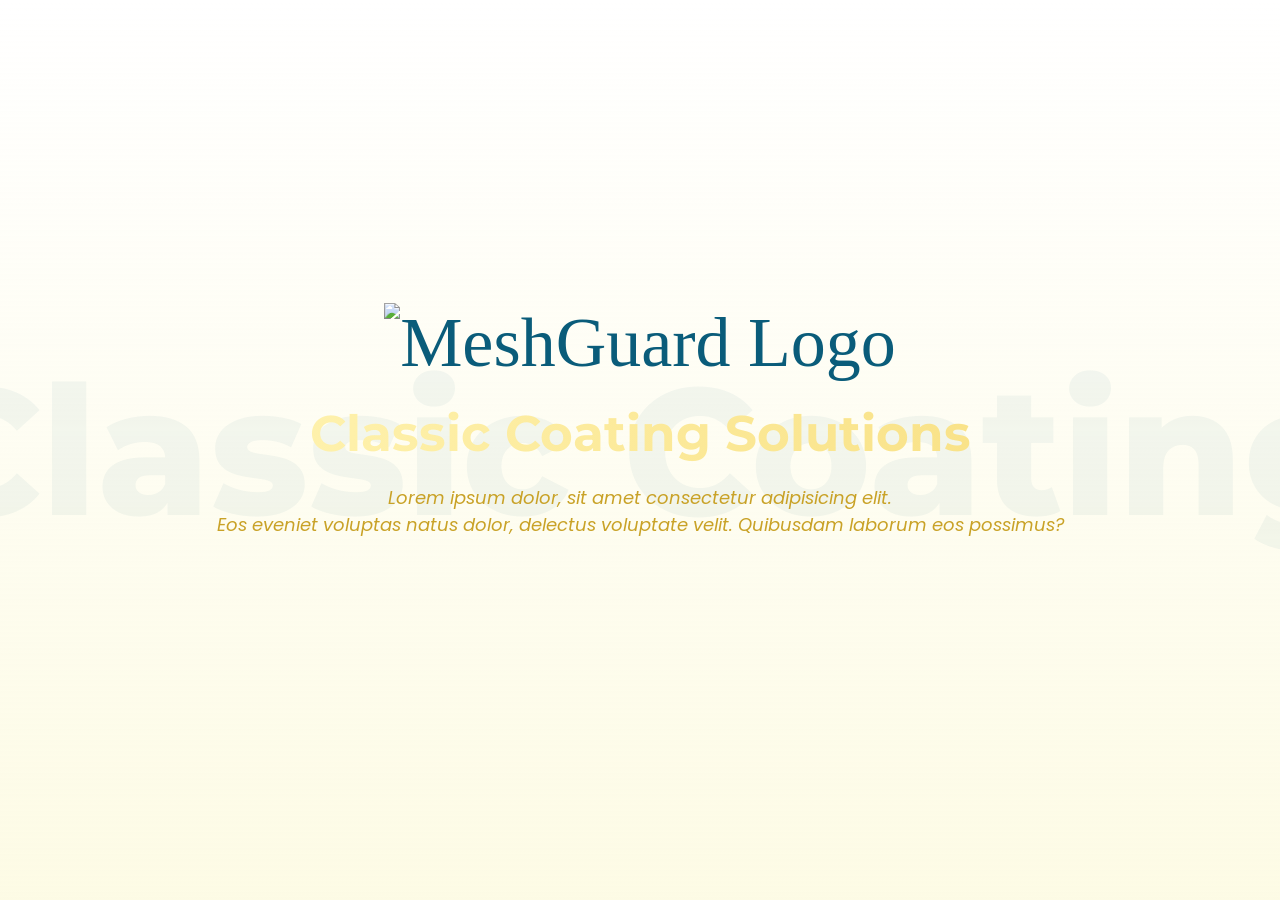
==== index.html @ 0d6ba983 "Inital Commit" ====
<!DOCTYPE html>
<html lang="en">
<head>
    <meta charset="UTF-8">
    <meta name="viewport" content="width=device-width, initial-scale=1.0">
    <title>Home</title>
    <link rel="stylesheet" href="css/style.css">
    <link rel="stylesheet" href="css/loader.css">
    <link rel="stylesheet" href="css/navbar.css">
    <link rel="stylesheet" href="css/style2.css">
    <link rel="stylesheet" href="css/footer.css">
    <!-- Google Fonts -->
    <link href="https://fonts.googleapis.com/css2?family=Montserrat:wght@600;800&family=Poppins:wght@300;400;500&display=swap" rel="stylesheet">

    <!-- Font Awesome -->
    <link rel="stylesheet" href="https://cdnjs.cloudflare.com/ajax/libs/font-awesome/6.5.0/css/all.min.css">
    
</head>
<body>

    <div class="loader">
    <!-- watermark -->
     <div class="watermark">Classic Coating</div>
     <div class="loader-content">
        <!-- logo -->
         <div class="logo">
              <img src="Images/CC.png" alt="MeshGuard Logo">
         </div>

         <!-- Title -->
          <h1 class="title">Classic Coating Solutions</h1>

          <!-- paragraph -->
           <p class="tagline">Lorem ipsum dolor, sit amet consectetur adipisicing elit. <br>
            Eos eveniet voluptas natus dolor, delectus voluptate velit. 
            Quibusdam laborum eos possimus?</p>
     </div>
    </div>

    <div class="main">

        <!-- ================= NAVBAR ================= -->
        <header class="navbar">
            <div class="logo">
                <img src="images/CC.png" alt="logo">
            </div>

            <nav class="nav-links">
                <a href="index.html" class="active">Home</a>
                <a href="about.html">About</a>
                <a href="product.html">Products</a>
                <a href="services.html">Services</a>
                <a href="projects.html">Projects</a>
                <a href="contact.html">Contact</a>
            </nav>
        </header>

        <!-- ================= HERO SECTION ================= -->
        <section class="hero">

            <!-- Slides -->
            <div class="slides">
                <div class="slide active" style="background-image: url('images/hero1.jfif');"></div>
                <div class="slide" style="background-image: url('images/hero2.jpg');"></div>
                <div class="slide" style="background-image: url('images/hero3.png');"></div>
            </div>

            <!-- Overlay -->
            <div class="overlay"></div>

            <!-- Center Content -->
            <div class="hero-content">
                <h1 id="hero-title">Advanced Surface Coating Technology</h1>
                <p id="hero-desc">High-performance powder coating for superior corrosion resistance and flawless finishes.</p>
            </div>

            <!-- Bottom Navigation -->
            <div class="hero-nav">
                <span class="nav-item active">Powder Coating</span>
                <span class="nav-item">Sand Blasting</span>
                <span class="nav-item">Tank Process</span>
            </div>

        </section>

        <!-- =================About Section============================ -->

        <section class="about-section">

            <h2 class="gradient-text">ABOUT US</h2>

            <p class="about-text">
                <span>Classic Coating Solutions</span> delivers advanced surface coating services
                designed to enhance durability, protection, and visual appeal. We specialize in 
                <b>powder coating, sand blasting, and industrial tank processes</b> that ensure 
                superior finish and long-lasting performance.
            </p>

            <p class="about-text">
                With a strong focus on quality and precision, we provide solutions that are 
                corrosion-resistant, environmentally friendly, and built to withstand harsh conditions.
                Our commitment is to deliver <b>high-performance coatings with flawless finishing</b>
                for every project.
            </p>

            <p class="tagline">...because your comfort matters!</p>

            <!-- CARDS -->
            <div class="about-cards">

                <div class="about-card">
                    <i class="fa-solid fa-shield"></i>
                    <h3>Quality Coating</h3>
                    <p>We use advanced techniques and premium materials to ensure strong adhesion and long-lasting protection.</p>
                </div>

                <div class="about-card">
                    <i class="fa-solid fa-layer-group"></i>
                    <h3>Our Services</h3>
                    <p>From powder coating to sand blasting, we offer complete surface treatment solutions for industrial needs.</p>
                </div>

                <div class="about-card">
                    <i class="fa-solid fa-leaf"></i>
                     <h3>Our Commitment</h3>
                    <p>We focus on eco-friendly processes and precision finishing to deliver durable and reliable results.</p>
                </div>

            </div>

        </section>

        <!-- =================Contact Section============================ -->
         <Section class="Contact">
            <!-- Background Vedio -->
             <Video autoplay muted loop playsinline class="bg-video">
                <source src="images/video.mp4" type="video/mp4">
             </Video>

             <!-- overlay -->
              <div class="CTA-overlay"></div>

              <div class="contact-content">
                <h1>Precision Coating for Lasting Performance</h1>
                <p>
                    Our advanced coating solutions ensure superior protection, long-lasting durability, and a premium finish,
                    making every surface stronger, safer, and visually refined.
                </p>
                <a href="contact.html" class="CTA-btn">Contact us</a>
              </div>
         </Section>

        <!-- =================Clients Section============================ -->
        <section class="clients">
            <h2 class="gradient-text">Our Clients</h2>

            <div class="clients-track">
                <div class="clients-marquee">

            <!-- FIRST SET -->
                    <div class="clients-slide">
                        <img src="images/logo1.png">
                        <img src="images/logo2.png">
                        <img src="images/logo3.png">
                        <img src="images/logo4.png">
                    </div>

            <!-- DUPLICATE -->
                    <div class="clients-slide">
                         <img src="images/logo1.png">
                        <img src="images/logo2.png">
                        <img src="images/logo3.png">
                        <img src="images/logo4.png">
                    </div>

                </div>
            </div>
        </section>

        <!-- =================Product Section============================ -->

        <section class="products">
             <h2>Our <span class="gradient-text">Products</span></h2>

             <div class="products-wrapper">

                <!-- LEFT ARROW -->
                 <!-- <button class="nav-btn left" onclick="scrollLeft()">❮</button> -->

                 <!-- SLIDER -->
                 <div class="products-slider" id="slider">

                     <!-- CARD 1 -->
                     <div class="product-card">
                         <img src="images//hero2.jpg">
                         <div class="card-content">
                             <h3>Multicolour Coating</h3>
                             <p>Premium multicolour coating solutions with high durability and finish.</p>
                             <a href="#" class="view-btn">View</a>
                         </div>
                     </div>

                     <!-- CARD 2 -->
                     <div class="product-card">
                         <img src="images/Coating2.jfif">
                         <div class="card-content">
                             <h3>Sand Blasting</h3>
                             <p>Advanced surface cleaning for smooth and long-lasting coating results.</p>
                             <a href="#" class="view-btn">View</a>
                         </div>
                     </div>

                     <!-- CARD 3 -->
                     <div class="product-card">
                         <img src="images/hero3.png">
                         <div class="card-content">
                             <h3>Tank Process</h3>
                             <p>Efficient tank treatment process ensuring superior coating adhesion.</p>
                             <a href="#" class="view-btn">View</a>
                         </div>
                     </div>

                 </div>

                <!-- RIGHT ARROW -->
                <!-- <button class="nav-btn right" onclick="scrollRight()">❯</button> -->
            </div>
        </section>

        <!-- =================Testimonial Section============================ -->

        <section class="testimonials">

            <h2><span class="gradient-text ">Testimonials</span></h2>

            <div class="testimonial-wrapper">

                <div class="testimonial-track" id="testimonialTrack">

                    <!-- GROUP 1 -->
                    <div class="testimonial-group">
                
                        <div class="testimonial-card">
                            <div class="stars">
                                <i class="fa fa-star"></i>
                                <i class="fa fa-star"></i>
                                <i class="fa fa-star"></i>
                                <i class="fa fa-star"></i>
                                <i class="fa fa-star"></i>
                            </div>
                            <h4>Manab Raychaudhuri</h4>
                            <p>Their proactive communication helped us achieve compliance efficiently.</p>
                        </div>

                        <div class="testimonial-card">
                            <div class="stars">
                                <i class="fa fa-star"></i><i class="fa fa-star"></i>
                                <i class="fa fa-star"></i><i class="fa fa-star"></i>
                                <i class="fa fa-star"></i>
                            </div>
                            <h4>Raju Jaggogi</h4>
                            <p>Reliable and knowledgeable environmental service provider.</p>
                        </div>

                        <div class="testimonial-card">
                            <div class="stars">
                                <i class="fa fa-star"></i><i class="fa fa-star"></i>
                                <i class="fa fa-star"></i><i class="fa fa-star"></i>
                                <i class="fa fa-star"></i>
                            </div>
                            <h4>Avinash Dalvi</h4>
                            <p>Exceptional service and professionalism. Highly recommended.</p>
                        </div>

                    </div>

                    <!-- GROUP 2 -->
                    <div class="testimonial-group">
                
                        <div class="testimonial-card">
                            <div class="stars">
                                <i class="fa fa-star"></i><i class="fa fa-star"></i>
                                <i class="fa fa-star"></i><i class="fa fa-star"></i>
                                <i class="fa fa-star"></i>
                            </div>
                            <h4>Client Name</h4>
                            <p>Great support and long-term partnership.</p>
                        </div>

                        <div class="testimonial-card">
                            <div class="stars">
                                <i class="fa fa-star"></i><i class="fa fa-star"></i>
                                <i class="fa fa-star"></i><i class="fa fa-star"></i>
                                <i class="fa fa-star"></i>
                            </div>
                            <h4>Client Name</h4>
                            <p>Professional and reliable service always.</p>
                        </div>

                        <div class="testimonial-card">
                            <div class="stars">
                                <i class="fa fa-star"></i><i class="fa fa-star"></i>
                                <i class="fa fa-star"></i><i class="fa fa-star"></i>
                                <i class="fa fa-star"></i>
                            </div>
                            <h4>Client Name</h4>
                            <p>Highly satisfied with their solutions.</p>
                        </div>

                    </div>

                </div>

            </div>
            <div class="testimonial-dots">
                 <span class="dot active"></span>
                 <span class="dot"></span>
            </div>
        
        </section>

        <!-- =================Footer Section============================ -->
        <footer class="footer">

    <div class="footer-container">

        <!-- LEFT -->
        <div class="footer-left">
            <img src="images/CC.png" alt="logo">

            <p>
                At <span class="gradient-text">Classic Coating Solutions</span>, we are committed to delivering 
                high-quality surface finishing and protection services through advanced coating technologies.
                 We provide durable, cost-effective, and precision-based solutions including powder coating, sand blasting, and tank processing, 
                ensuring superior corrosion resistance, long-lasting performance, and flawless finishes for industrial and commercial applications.
            </p>
        </div>

        <!-- CENTER -->
        <div class="footer-center">
            <h3>Contact Us</h3>

            <p>Office Address:<span class="gradient-text"><br>
            Shop No.16, SR.NO.441/1, Khadi Machine, Wadmukhwadi, Pune-412105</span></p>

            <p>Phone:<span class="gradient-text">
                <a href="tel:+917083255495" class="call-btn">7083255495</a> /
                     <a href="tel:+917057094498" class="call-btn">7057094498</a>

            </p>
            <p>Email:<span class="gradient-text"><a href="mailto:">sales@classicsurfacecoating.com</a></p>
        </div>

        <!-- RIGHT -->
        <div class="footer-right">
            <h3>Follow Us</h3>

            <div class="social-icons">
                <i class="fab fa-facebook-f"></i>
                <i class="fab fa-linkedin-in"></i>
                <i class="fab fa-instagram"></i>
                <i class="fab fa-x-twitter"></i>
            </div>
        </div>

    </div>

    <!-- BOTTOM BAR -->
    <div class="footer-bottom">
       © 2026 Classic Surface Coating Technology-All Rights Reserved |
    Developed By 
    <a href="https://www.qirotec.com" target="_blank" class="qiro-link">
        QiroTech Innovation Pvt. Ltd.
    </a>

    </div>

</footer>

        <!-- ==================Floating Buttons========================= -->
        <div class="floating-buttons">

            <!-- Contact -->
            <a href="contact.html" class="fab contact">
                <i class="fas fa-phone"></i>
            </a>

            <!-- WhatsApp -->
            <a href="https://wa.me/919999999999" target="_blank" class="fab whatsapp">
                <i class="fab fa-whatsapp"></i>
            </a>

            <!-- Instagram -->
            <a href="https://instagram.com" target="_blank" class="fab instagram">
              <i class="fab fa-instagram"></i>
            </a>
    
        </div>
   
    </div>



<script src="js/loader.js"></script>
<script src="js/script.js"></script>
</body>
</html>
---- css/loader.css ----
*{
    padding:0;
    margin: 0;
    box-sizing: border-box;
}

html,body{
     width: 100%;
     height: 100%;
}
:root{
    --gold1:#c9a227;
    --gold2:#f5d76e;
    --gold3:#fff3b0;
}

.loader{
    position: fixed;
    inset: 0;
    background:linear-gradient(180deg, #fcf9d700,#fcf9d7a6) ;
    display: flex;
    align-items: center;
    justify-content: center;
    z-index: 9999;
    overflow: hidden;
      transition: opacity 0.5s ease;
}
.watermark{
    position: absolute;
    font-size: 180px;
    font-weight: 800;
    color:rgba(10,92,122,0.05);
    white-space:nowrap;
    font-family:'Montserrat', sans-serif;
    animation:fadeWatermark 2s ease;
}

.loader-content{
    text-align: center;
    z-index: 2;
}
.logo{
    font-size: 70px;
      color:#0a5c7a;
        margin-bottom:20px;
        opacity:0;  
           animation:logoIn 1s ease forwards;
              
}

.logo img{
    width:500px;          
    height:auto;
    opacity:0;
    transform:scale(0.8) translateY(30px);
    animation:logoIn 1s ease forwards;
}

/* Hover feel (optional premium touch) */
.logo img:hover{
    transform:scale(1.05);
}

.title{
    font-size: 50px;
    color: #0a5c7a;
 
    font-family:'Montserrat', sans-serif;
    margin-bottom:10px;
    opacity: 0;

    animation: gradientMove 4s ease infinite, titleIn 1s ease forwards;
    animation-delay: 0s, 1s;
   
    background: linear-gradient(270deg, #c9a227, #f5d76e, #fff3b0);
    background-size: 300% 300%;
    -webkit-background-clip: text;
    -webkit-text-fill-color: transparent;
}
@keyframes gradientMove{
    0%{ background-position: 0% 50%; }
    50%{ background-position: 100% 50%; }
    100%{ background-position: 0% 50%; }
}

.tagline{
    font-size:18px;
    color:#5a6d75;
    font-family:'Poppins', sans-serif;
    opacity:0;
    animation:taglineIn 1s ease forwards;
    animation-delay:2s;
}

/* ===========Animations============= */
@keyframes logoIn{
    from{
        opacity: 0;
        transform:translateY(30px) scale(0.8);
    }to{
        opacity: 1;
        transform:translateY(0) scale(1);
    }
}

@keyframes titleIn{
    from{
        opacity:0;
        transform:translateY(30px);
    }
    to{
        opacity:1;
        transform:translateY(0);
    }
}
@keyframes taglineIn{
    from{
        opacity:0;
        transform:translateY(20px);
    }
    to{
        opacity:1;
        transform:translateY(0);
    }
}
@keyframes fadeWatermark{
    from{ opacity:0; }
    to{ opacity:1; }
}
---- css/navbar.css ----
*{
    margin: 0;
    padding: 0;
    box-sizing: border-box;
}
html,body{
     width: 100%;
     height: 100%;
}

:root{
    --font-body: 'Poppins', sans-serif;
    --font-heading: 'Montserrat', sans-serif;
    --gold1:#c9a227;
    --gold2:#f5d76e;
    --gold3:#fff3b0;

}

/* ================= NAVBAR ================= */

.navbar {
    position: fixed;
    top: 0;
    left: 0;
    width: 100%;
    height: 100px;

    display: flex;
    justify-content: space-between;
    align-items: center;

    padding: 18px 80px;
    z-index: 1000;

    background: transparent;
    transition: all 0.4s ease;
}

/* Scroll Effect */
.navbar.scrolled {
    background: rgba(0, 0, 0, 0.9);
    backdrop-filter: blur(10px);
    padding: 12px 80px;
}

/* ================= LOGO ================= */

.navbar .logo img {
    height: 80px;
    width: auto;
    margin-top: 30px;
    object-fit: contain;
    cursor: pointer;
}

/* ================= NAV LINKS ================= */

.nav-links {
    display: flex;
    align-items: center;
    gap: 35px;
    margin-top:50;
}

/* Links */
.nav-links a {
    position: relative;
    text-decoration: none;
    font-family: var(--font-body);
    font-size: 16px;
    font-weight: 500;

    color: #ffffff;
    transition: all 0.3s ease;
}

/* Active link */
.nav-links a.active {
    color: var(--gold1);
}

/* Hover effect (underline animation) */
.nav-links a::after {
    content: "";
    position: absolute;
    left: 0;
    bottom: -6px;

    width: 0%;
    height: 2px;
    background: var(--gold1);

    transition: width 0.3s ease;
}

.nav-links a:hover::after {
    width: 100%;
}

/* Hover color */
.nav-links a:hover {
    color: var(--gold2);
}

/* ================= RESPONSIVE ================= */

@media (max-width: 992px) {
    .navbar {
        padding: 15px 40px;
    }

    .nav-links {
        gap: 20px;
    }
}

@media (max-width: 768px) {
    .nav-links {
        display: none; /* later add hamburger */
    }
}
---- css/style2.css ----
:root{
    --gold1:#c9a227;
    --gold2:#f5d76e;
    --gold3:#fff3b0;
}

.main {
    display: none;
    opacity: 0;
    transition: opacity 0.8s ease;
}

.gradient-text {
    background: linear-gradient(270deg, #c9a227, #f5d76e, #fff3b0);
    background-size: 200% auto;

    -webkit-background-clip: text;
    -webkit-text-fill-color: transparent;

    animation: gradientMove 3s linear infinite;
}
@keyframes gradientMove {
    0% { background-position: 0% }
    50% { background-position: 100% }
    100% { background-position: 200% }
}

.hero {
    position: relative;
    height: 100vh;
    overflow: hidden;
}

/* Slides */
.slides {
    position: absolute;
    width: 100%;
    height: 100%;
}

.slide {
    position: absolute;
    width: 100%;
    height: 100%;
    background-size: cover;
    background-position: center;

    opacity: 0;
    transition: opacity 1s ease;
}

.slide.active {
    opacity: 1;
}

/* Overlay */
.overlay {
    position: absolute;
    width: 100%;
    height: 100%;
    background: rgba(0,0,0,0.5);
}

/* Center Content */
.hero-content {
    position: absolute;
    top: 50%;
    left: 50%;
    transform: translate(-50%, -50%);
    text-align: center;
    color: #fff;
}

.hero-content h1 {
    font-size: 50px;
   font-family:'Montserrat', sans-serif;
}

.hero-content p {
    margin-top: 10px;
    font-size: 18px;
    font-family:'Poppins', sans-serif;
    
 
}

/* ================= BOTTOM NAV ================= */

.hero-nav {
    position: absolute;
    bottom: 30px;
    left: 50%;
    transform: translateX(-50%);

    display: flex;
    gap: 15px;
    background: rgba(255,255,255,0.1);
    padding: 10px 20px;
    border-radius: 50px;
    backdrop-filter: blur(10px);
    font-family:'Poppins', sans-serif;
}

.nav-item {
    padding: 10px 18px;
    border-radius: 25px;
    color: #fff;
    cursor: pointer;
    transition: 0.3s;
}

.nav-item.active {
    background: var(--gold1);
    color: #000;
}

/* ===================About Section=======================  */
.about-section{
    padding:100px 60px;
    text-align:center;
    background:linear-gradient(to right, #f4f9fb, #ffffff);
    position:relative;
    overflow:hidden;
}

/* WATERMARK */
.about-section::before{
    content:"";
    position:fixed;
    top:50%;
    left:50%;
    transform:translate(-50%, -50%);
    font-size:160px;
    font-weight:bold;
    color:rgba(10,92,122,0.05);
    z-index:0;
}

/* HEADING */
.about-section h2{
    font-size:50px;
    color: #885406;
    margin-bottom:20px;
    position:relative;
    z-index:1;
    font-family:'Montserrat', sans-serif;

}

/* TEXT */
.about-text{
    max-width:800px;
    /* font-weight:400; */
    margin:0 auto 20px;
    color:#555;
    font-size:20px;
    line-height:1.7;
    position:relative;
    z-index:1;
     font-family:'Poppins', sans-serif;
    
}

.about-text span{
    color:var(--gold1);
    font-weight:bold;
    font-family:'Poppins', sans-serif;
  
}

/* TAGLINE */
.tagline{
    margin:20px 0 60px;
    font-style:italic;
    color:var(--gold1);
    position:relative;
    z-index:1;
  font-family:'Poppins', sans-serif;
}

/* CARDS */
.about-cards{
    display:flex;
    justify-content:center;
    gap:30px;
    flex-wrap:wrap;
    position:relative;
    z-index:1;
  
}

/* CARD */
.about-card{
    width:400px;
    height: 300px;
    padding:30px 25px;
    border-radius:20px;
    background:#ffffff;

    box-shadow:0 10px 30px rgba(0,0,0,0.08);
    transition:0.4s;
    font-family:'Poppins', sans-serif;

    position: relative;
    overflow: hidden;
}

/* IMAGE LAYER (hidden by default) */
.about-card::before {
    content: "";
    position: absolute;
    inset: 0;

    background-size: cover;
    background-position: center;

    opacity: 0;
    transition: 0.4s ease;
    z-index: 2;
}

/* Add different images */
.about-card:nth-child(1)::before {
    background-image: url('../images/Coating1.jpg');
}

.about-card:nth-child(2)::before {
    background-image: url('../images/Coaating4.jpg');
}

.about-card:nth-child(3)::before {
    background-image: url('../images/Coating3.jfif');
}

/* .about-card::after {
    content: "";
    position: absolute;
    inset: 0;
    background: rgba(0,0,0,0.4);

    opacity: 0;
    transition: 0.4s;
    z-index: 3;
} */

/* Hide text smoothly */
.about-card i,
.about-card h3,
.about-card p {
    transition: 0.3s;
}

/* HOVER EFFECT */
.about-card:hover::before {
    opacity: 1;
}
.about-card:hover::after {
    opacity: 1;
}
/* Text disappears */
.about-card:hover i,
.about-card:hover h3,
.about-card:hover p {
    opacity: 0;
    transform: translateY(10px);
}

/* HOVER */
.about-card:hover{
    transform:translateY(-10px);
    box-shadow:0 15px 40px rgba(0,0,0,0.15);
}

/* ICON */
.about-card i{
    font-size:40px;
    color:var(--gold1);
    margin-bottom:15px;
}

/* TITLE */
.about-card h3{
    color:black;
    margin-bottom:10px;
   
}

/* TEXT */
.about-card p{
    font-size:15px;
    color:#555;
   
}
/* ==================Contact====================== */
.Contact {
    position: relative;
    height: 60vh;
    overflow: hidden;
}
/* Video */
.bg-video {
    position: absolute;
    top: 50%;
    left: 50%;
    width: 100%;
    height: 100%;
    object-fit: cover;
    transform: translate(-50%, -50%);
    z-index: 1;
}
/* Overlay */
.CTA-overlay {
    position: absolute;
    inset: 0;
    background: rgba(47, 46, 46, 0.644); /* light overlay */
    z-index: 2;
}
/* Content */
.contact-content {
    position: absolute;
    top: 50%;
    left: 8%;
    transform: translateY(-50%);
    z-index: 3;

    max-width: 600px;
}
/* Heading */
.contact-content h1 {
    font-size: 50px;

    color: #ffffff;
    line-height: 1.2;
    font-family:'Montserrat', sans-serif;
}

/* Paragraph */
.contact-content p {
    margin: 20px 0;
    font-size: 16px;
    color: #b8b8b8;
    line-height: 1.6;
    font-family:'Poppins', sans-serif;
}
/* Button */
.CTA-btn {
    display: inline-block;
    padding: 12px 25px;
    background:var(--gold1);
    color: #ffffff;
    text-decoration: none;
    border-radius: 8px;
    transition: 0.3s;
    font-family:'Poppins', sans-serif;
}

.CTA-btn:hover {
    background:var(--gold3);
    color: #000;
}

.clients{
    padding:80px 0;
    background:#f8fafc;
    text-align:center;
    overflow:hidden;
}

.clients h2{
    font-size:50px;
    margin-bottom:50px;
    font-family:'Montserrat', sans-serif;
}

/* TRACK */
.clients-track{
    overflow:hidden;
    width:100%;
}

/* 🔥 MAIN FIX */
.clients-marquee{
    display:flex;
    width:200%;              /* VERY IMPORTANT */
    animation:scroll 20s linear infinite;
}

/* EACH BLOCK */
.clients-slide{
    display:flex;
    justify-content:space-around;
    width:50%;               /* VERY IMPORTANT */
}

/* LOGOS */
.clients-slide img{
    width:200px;
    height:180px;
    object-fit:contain;
    opacity:0.6;
    filter:grayscale(100%);
    transition:0.4s;
}

.clients-slide img:hover{
    opacity:1;
    filter:grayscale(0%);
    transform:scale(1.1);
}

/* 🔥 SCROLL */
@keyframes scroll{
    0%{
        transform:translateX(0);
    }
    100%{
        transform:translateX(-50%);
    }
}

/* ==================Products====================== */

.products{
    padding:100px 60px;
    background:black;
    color:#fff;
    text-align:center;
}

.products h2{
    font-size:50px;
    margin-bottom:50px;
    font-family:'Montserrat', sans-serif;
}

.products span{
    color:#d4af37; /* GOLD */
}

/* WRAPPER */
.products-wrapper{
    position:relative;
    display:flex;
    align-items:center;
}

/* SLIDER */
.products-slider{
    display:flex;
    gap:30px;
    overflow-x:auto;
    scroll-behavior:smooth;
    padding:20px;
}

.products-slider::-webkit-scrollbar{
    display:none;
}

/* CARD */
.product-card{
    min-width:320px;
    background:#fff;
    color:#000;
    border-radius:15px;
    overflow:hidden;
    position:relative;
    transition:0.4s;
}

/* IMAGE */
.product-card img{
    width:100%;
    height:200px;
    object-fit:cover;
}

/* CONTENT */
.card-content{
    padding:20px;
    text-align:left;
}

.card-content h3{
    margin-bottom:10px;
    font-family:'Montserrat', sans-serif;
}

.card-content p{
    font-size:14px;
    color:#555;
}

/* BUTTON (HIDDEN DEFAULT) */
.view-btn{
    position:absolute;
    bottom:45px;
    right:20px;

    background:#d4af37;
    color:#000;

    padding:10px 20px;
    text-decoration:none;
    border-radius:5px;

    opacity:0;
    transform:translateY(20px);
    transition:0.3s;
}

/* HOVER EFFECT */
.product-card:hover{
    transform:translateY(-10px);
    box-shadow:0 20px 40px rgba(212,175,55,0.3);
}

.product-card:hover .view-btn{
    opacity:1;
    transform:translateY(0);
}

/* NAV BUTTONS */
.nav-btn{
    position:absolute;
    top:50%;
    transform:translateY(-50%);
    
    background:#d4af37;
    color:#000;
    border:none;

    width:50px;
    height:50px;
    border-radius:50%;

    cursor:pointer;
    font-size:20px;
    z-index:2;
    transition:0.3s;
}

.nav-btn:hover{
    background:#fff;
}

/* LEFT / RIGHT */
.nav-btn.left{
    left:-20px;
}

.nav-btn.right{
    right:-20px;
}

/* ================= TESTIMONIAL SECTION ================= */

.testimonials {
    position: relative;
    padding: 100px 60px;
    text-align: center;
    overflow: hidden;

    background: url('../images/coatingbg.jfif') no-repeat center;
    background-size: cover;
    background-attachment: fixed; /* 🔥 THIS MAKES IT FIXED */
}

/* Heading */
.testimonials h2 {
   
    color: #000000;
    position: relative;
    font-size:50px;
    margin-bottom:50px;
    font-family:'Montserrat', sans-serif;
    z-index: 2;
  
  
}

/* Wrapper */
.testimonial-wrapper {
    overflow: hidden;
    position: relative;
    z-index: 2;
    height: 30vh;
}

/* Track */
.testimonial-track {
    display: flex;
    transition: transform 0.8s ease-in-out;
    margin-top:28px;
    
}

/* Group (3 cards) */
.testimonial-group {
    min-width: 100%;
    display: flex;
    justify-content: center;
    align-items: center;
    gap: 30px;
}

/* Card */
.testimonial-card {
    width: 300px;
    padding: 25px;
    border-radius: 15px;
    background: #eef2f6;

    text-align: left;

    box-shadow: 0 10px 30px rgba(0,0,0,0.1);
    transition: 0.3s;
}

/* Hover */
.testimonial-card:hover {
    transform: translateY(-10px);
}

/* Stars */
.stars {
    color: #f4b400;
    margin-bottom: 10px;
}

/* Name */
.testimonial-card h4 {
    margin-bottom: 10px;
    font-size: 16px;
    font-weight: 600;
     font-family:'Poppins', sans-serif;
}

/* Text */
.testimonial-card p {
    font-size: 14px;
    color: #555;
    line-height: 1.5;
    font-family:'Poppins', sans-serif;
}
.testimonial-dots {
    margin-top: 25px;
    display: flex;
    justify-content: center;
    gap: 10px;
}

.dot {
    width: 10px;
    height: 10px;
    border-radius: 50%;
    background: #bbb;
    cursor: pointer;
    transition: 0.3s;
}

.dot.active {
    background: var(--gold1);
    transform: scale(1.3);
}


/* ==================Floating Buttons====================== */
.floating-buttons {
    position: fixed;
    bottom: 30px;
    right: 20px;

    display: flex;
    flex-direction: column;
    gap: 15px;

    z-index: 999;
}
/* Common Button Style */
/* Button */
.fab {
    width: 55px;
    height: 55px;

    display: flex;
    align-items: center;
    justify-content: center;

    border-radius: 50%;
    text-decoration: none;

    font-size: 22px; /* slightly adjusted */
    color: #fff;

    line-height: 1; /* IMPORTANT */
}

/* Icon Fix */
.fab i {
    display: flex;
    align-items: center;
    justify-content: center;

    width: 100%;
    height: 100%;

    line-height: 1;
}

/* Individual Colors */
.fab.contact {
    background: #ff7a18; /* orange */
}

.fab.whatsapp {
    background: #25D366;
}

.fab.instagram {
    background: linear-gradient(45deg, #feda75, #d62976, #962fbf);
}

/* Hover Effect */
.fab:hover {
    transform: scale(1.1);
}

/* Optional Glow Effect */
.fab.whatsapp:hover {
    box-shadow: 0 0 15px #25D366;
}

.fab.instagram:hover {
    box-shadow: 0 0 15px #d62976;
}
---- css/footer.css ----
.footer {
    background: linear-gradient(to right, #000000, #1a1a1a, #c9a227);
    padding-top: 60px;
    font-family: 'Poppins', sans-serif;
}

/* CONTAINER */
.footer-container {
    display: flex;
    justify-content: space-between;
    gap: 40px;
    padding: 0 80px 50px;
}

/* LEFT */
.footer-left {
    width: 35%;
    font-family:'Poppins', sans-serif;
}

.footer-left img {
    width: 220px;
    margin-bottom: 20px;
}

.footer-left p {
    font-size: 15px;
    color:whitesmoke;
    line-height: 1.7;
      font-family:'Poppins', sans-serif;
}

/* CENTER */
.footer-center {
    width: 35%;
}

.footer-center h3 {
    color:var(--gold3);
    margin-bottom: 20px;
    font-size: 20px;
}

.footer-center p {
    font-size: 14px;
    color: #ffffff;
    margin-bottom: 15px;
    line-height: 1.6;
      font-family:'Montserrat', sans-serif;
}

/* RIGHT */
.footer-right {
    width: 20%;
}

.footer-right h3 {
    color: #fffbfb;
    margin-bottom: 20px;
    font-size: 20px;
}

/* SOCIAL ICONS */
.social-icons {
    display: flex;
    gap: 15px;
}

.social-icons i {
    width: 40px;
    height: 40px;
    background: #2c2c2c;
    color:var(--gold3);
    border-radius: 50%;
    display: flex;
    align-items: center;
    justify-content: center;
    cursor: pointer;
    transition: 0.3s;
}

.social-icons i:hover {
    background: var(--gold1);
    color: #000;
}

/* BOTTOM BAR */
.footer-bottom {
    background: black;
    text-align: center;
    padding: 15px 10px;
    color: #fff;
    font-size: 14px;
    font-family:'Poppins', sans-serif;

}
.footer-bottom  a{
    background: rgb(0, 0, 0);
    text-align: center;
    padding: 15px 10px;
    color:var(--gold3);
    font-size: 14px;
    font-family:'Poppins', sans-serif;

}


.footer-bottom span {
    font-weight: bold;
}
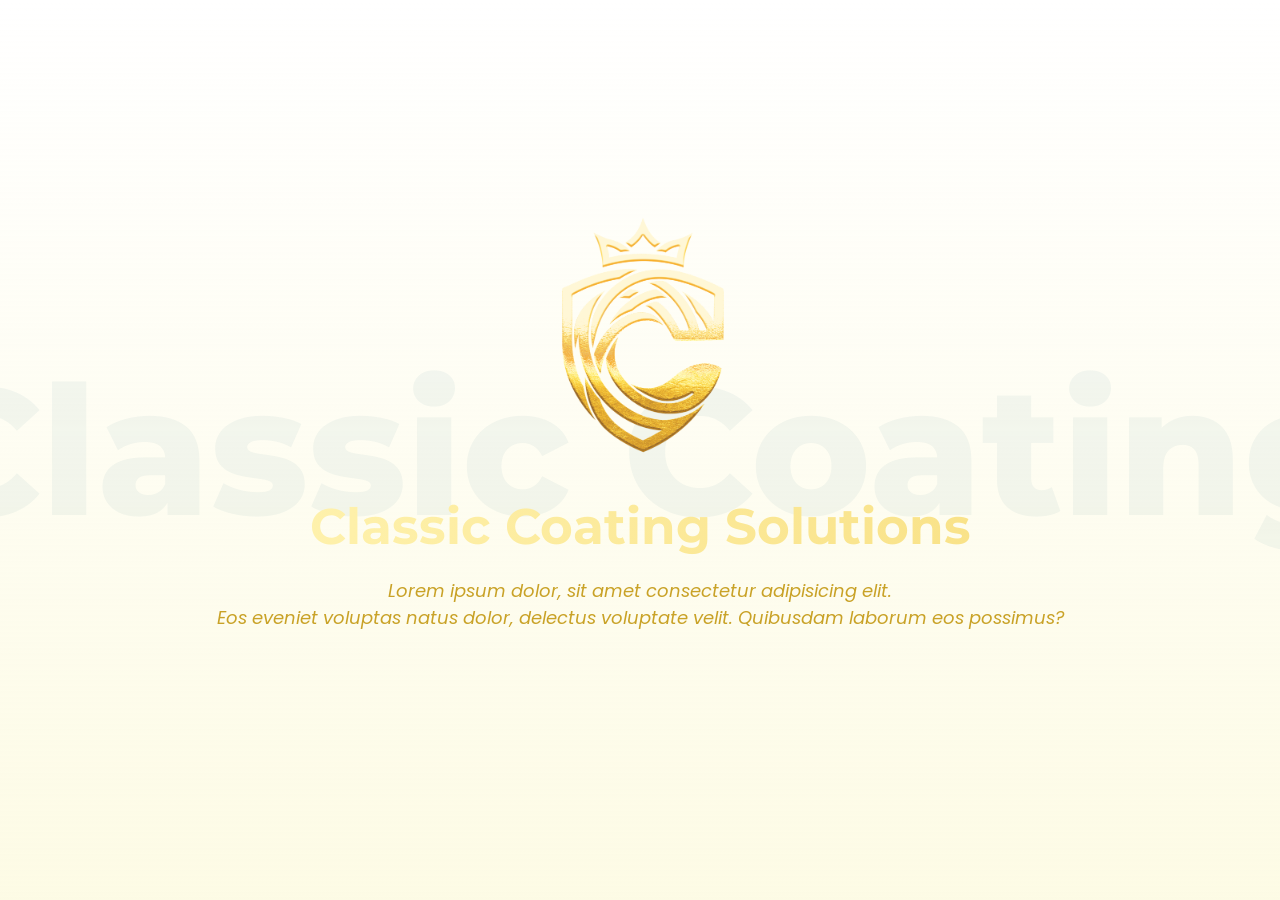
==== commit 8186acb0: "home and about page" ====
--- a/index.html
+++ b/index.html
@@ -24,7 +24,7 @@
      <div class="loader-content">
         <!-- logo -->
          <div class="logo">
-              <img src="Images/CC.png" alt="MeshGuard Logo">
+              <img src="images/CC.png" alt="">
          </div>
 
          <!-- Title -->
--- a/css/navbar.css
+++ b/css/navbar.css
@@ -6,6 +6,7 @@
 html,body{
      width: 100%;
      height: 100%;
+    
 }
 
 :root{
@@ -20,38 +21,39 @@
 /* ================= NAVBAR ================= */
 
 .navbar {
-    position: fixed;
+     position: fixed;
     top: 0;
     left: 0;
     width: 100%;
-    height: 100px;
 
+    height: 100px; /* FIXED HEIGHT */
     display: flex;
+    align-items: center;
     justify-content: space-between;
-    align-items: center;
 
-    padding: 18px 80px;
+    padding: 0 80px; /* remove vertical padding */
+    background: transparent;
+
     z-index: 1000;
-
-    background: transparent;
-    transition: all 0.4s ease;
 }
 
 /* Scroll Effect */
 .navbar.scrolled {
     background: rgba(0, 0, 0, 0.9);
     backdrop-filter: blur(10px);
-    padding: 12px 80px;
 }
 
 /* ================= LOGO ================= */
 
+.navbar .logo {
+    display: flex;
+    align-items: center;
+}
+
 .navbar .logo img {
-    height: 80px;
+   height: 70px;   /* fixed */
     width: auto;
-    margin-top: 30px;
-    object-fit: contain;
-    cursor: pointer;
+    display: block;
 }
 
 /* ================= NAV LINKS ================= */
@@ -60,7 +62,6 @@
     display: flex;
     align-items: center;
     gap: 35px;
-    margin-top:50;
 }
 
 /* Links */
@@ -91,7 +92,7 @@
     height: 2px;
     background: var(--gold1);
 
-    transition: width 0.3s ease;
+    /* transition: width 0.3s ease; */
 }
 
 .nav-links a:hover::after {
--- a/css/style2.css
+++ b/css/style2.css
@@ -382,7 +382,7 @@
 .clients-marquee{
     display:flex;
     width:200%;              /* VERY IMPORTANT */
-    animation:scroll 20s linear infinite;
+    animation:scroll 10s linear infinite;
 }
 
 /* EACH BLOCK */
@@ -394,8 +394,8 @@
 
 /* LOGOS */
 .clients-slide img{
-    width:200px;
-    height:180px;
+    width:500px;
+    height:250px;
     object-fit:contain;
     opacity:0.6;
     filter:grayscale(100%);
